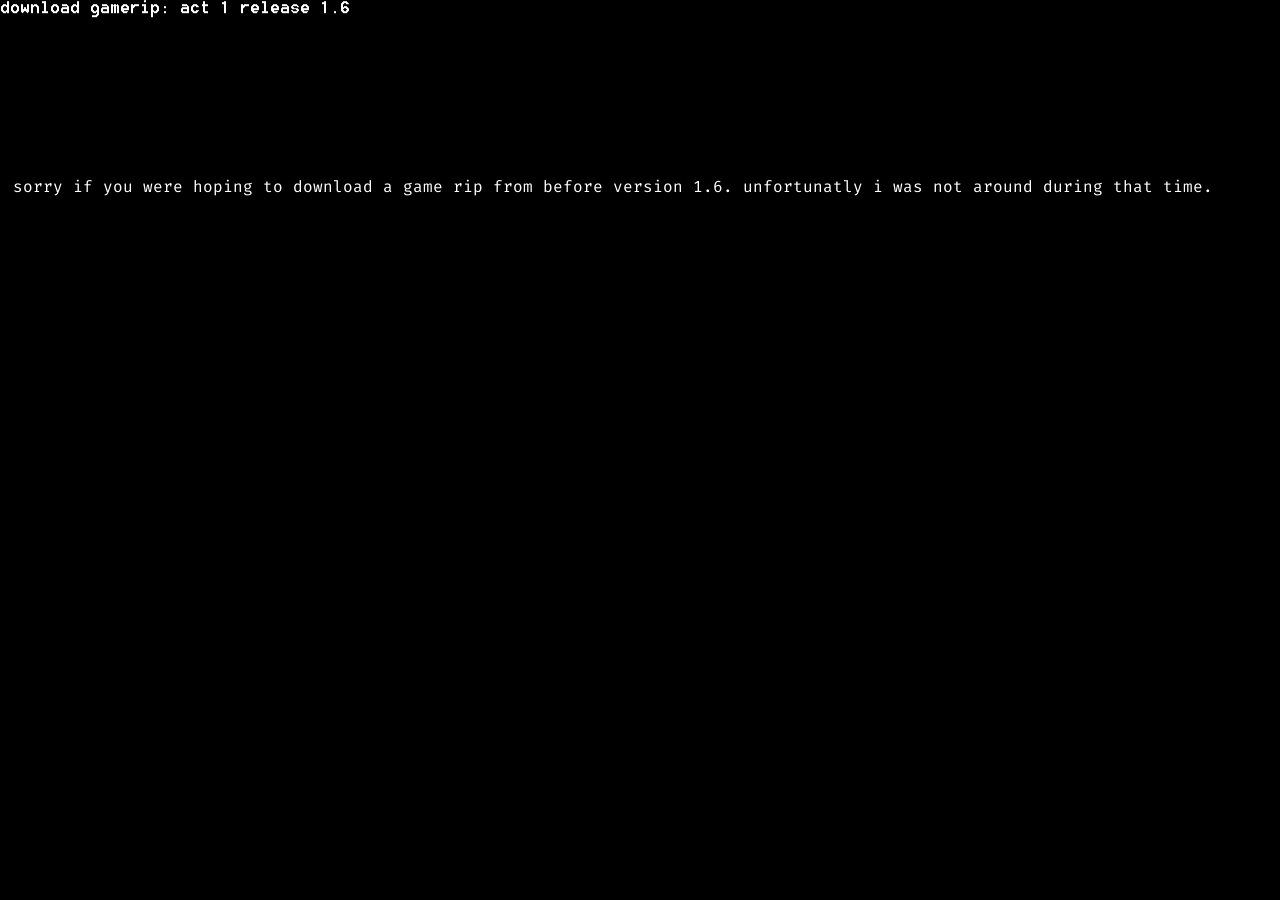
==== downloads/index.html @ 725f27f1 "Update index.html" ====
<!DOCTYPE html>
<html>
	<head>
		<meta charset="UTF-8">
		<title>FHoC9 wiki</title>
		<link rel="stylesheet" href="../reset.css">
		<link rel="stylesheet" href="../main.css">
	</head>
	<body>
		<h3>download gamerip: act 1 release 1.6</h3>
		<iframe src="https://drive.google.com/file/d/1eBCg_PVQ_3DjR93qFNMZwQkoVd9Q79DZ/view" frameborder="0" id=""></iframe>
		<p>sorry if you were hoping to download a game rip from before version 1.6. unfortunatly i was not around during that time.</p>
	</body>
</html>
---- main.css ----
@font-face {
	font-family: "fira code";
	src: url(./fonts/FiraCode.ttf);
}

@font-face {
	font-family: "sextape";
	src: url(./fonts/SextapeRegular.ttf);
	font-weight: 100;
	font-smooth: never;
}

@font-face {
	font-family: "vhs";
	src: url(./fonts/vhs.ttf);
}

html,body {
	display: flex;
	flex-direction: column;
	width: 100%;
	height: 100%;
	margin: 0%;
	background-color: black;
	color: white;
	font-family: fira code;
	font-weight: 400;
}

#titlecard {
	display: flex;
	flex-direction: row;
	height: 10%;
	width: 100%;
	align-items: flex-end;
	padding: 2%;
	color: #ff9000;
	font-weight: 100;
}

.welcome {
	font-family: sextape;
	font-size: 500%;
	margin: 0%;
}

.smol-text {
	font-size: 50%;
	margin: 0%;
	margin-bottom: 1%;
}

p {
	margin: 1%;
}

h2,h3,h4,h5 {
	font-family: vhs;
	font-weight: 100;
}

button {
	font-family: fira code;
	background-color: #ff9000;
	color: black;
	border: 0px;
}

.nav {
	background-color: gray;
	margin-left: 5%;
	margin-right: 5%;
}

.inner-grid {
	display: grid;
	grid-template-areas: 
	"0 0 0 0"
	"a b c d"
	"e e f f"
	". . . ."
	"g g . .";
	gap: 1vh;
	padding: 1%;
}

.nav-btn {
	background-color: black;
	color: #ff9000;
	border-color: #ff9000;
	flex: 1;
}

#nav-head {
	grid-area: 0;
	font-family: vhs;
	padding-left: 2%;
}

#story-btn {
	grid-area: a;
}

#enemy-btn {
	grid-area: b;
}

#secrets-btn {
	grid-area: c;
}

#act2-btn {
	grid-area: d;
}

#VIam-btn {
	grid-area: e;
}

#form-btn {
	grid-area: f;
}

#download-btn {
	grid-area: g;
}

#changelog-div {
	color: yellow;
	margin: 2%;
}
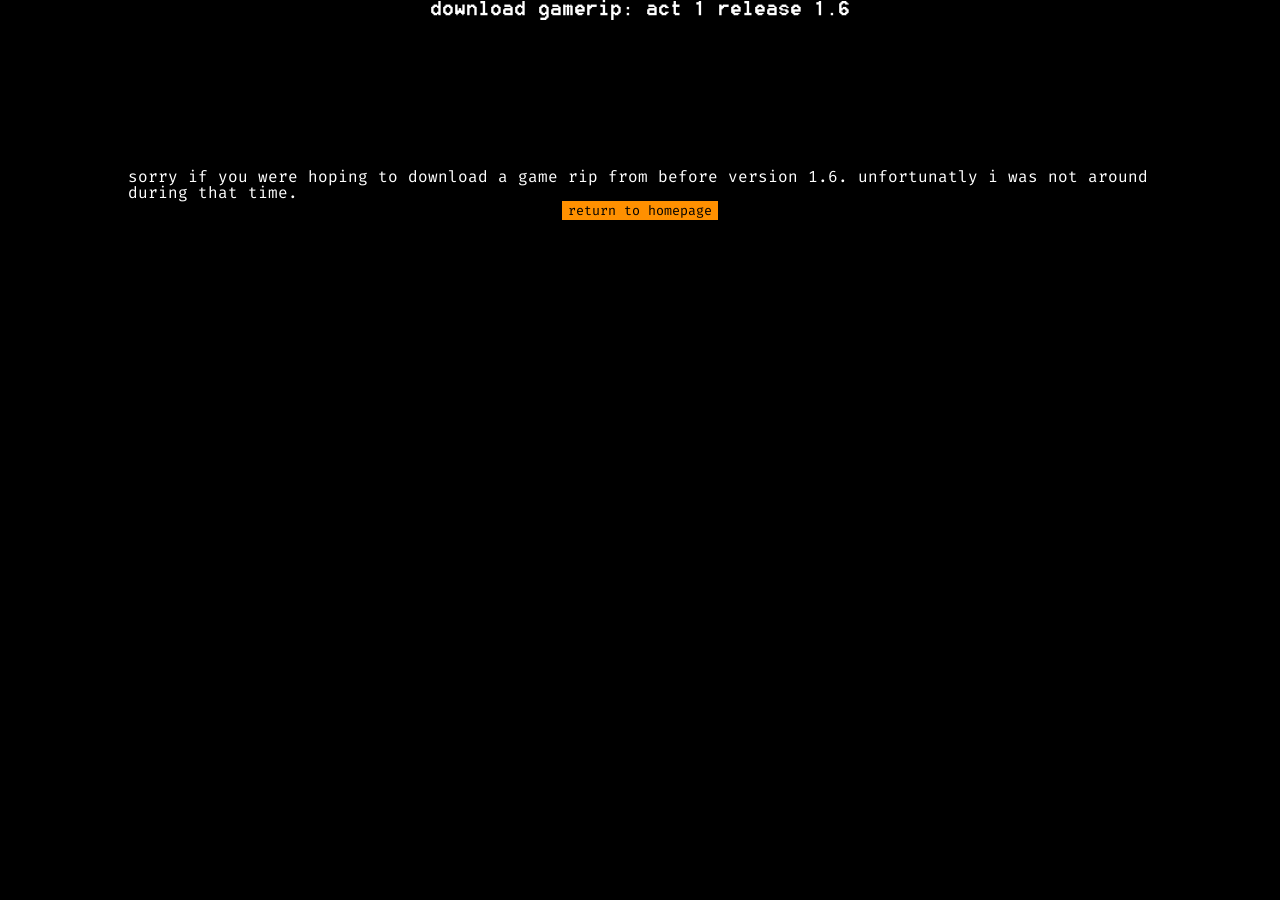
==== commit 6aa9e78c: "added return buttons" ====
--- a/downloads/index.html
+++ b/downloads/index.html
@@ -10,5 +10,6 @@
 		<h3>download gamerip: act 1 release 1.6</h3>
 		<iframe src="https://drive.google.com/file/d/1eBCg_PVQ_3DjR93qFNMZwQkoVd9Q79DZ/view" frameborder="0" id=""></iframe>
 		<p>sorry if you were hoping to download a game rip from before version 1.6. unfortunatly i was not around during that time.</p>
+		<button id="return" onclick="location.href = '/fhoc9-wiki'">return to homepage</button>
 	</body>
 </html>
--- a/main.css
+++ b/main.css
@@ -25,6 +25,7 @@
 	color: white;
 	font-family: fira code;
 	font-weight: 400;
+	align-items: center;
 }
 
 #titlecard {
@@ -38,7 +39,7 @@
 	font-weight: 100;
 }
 
-.welcome {
+h1 {
 	font-family: sextape;
 	font-size: 500%;
 	margin: 0%;
@@ -51,12 +52,21 @@
 }
 
 p {
-	margin: 1%;
+	margin-left: 10%;
+	margin-right: 10%;
 }
 
 h2,h3,h4,h5 {
 	font-family: vhs;
 	font-weight: 100;
+}
+
+h2 {
+	font-size: 150%;
+}
+
+h3 {
+	font-size: 120%;
 }
 
 button {
@@ -89,6 +99,8 @@
 	color: #ff9000;
 	border-color: #ff9000;
 	flex: 1;
+	border-style: solid;
+	border-width: 0.25vh;
 }
 
 #nav-head {
@@ -128,4 +140,9 @@
 #changelog-div {
 	color: yellow;
 	margin: 2%;
+}
+
+.quote-block {
+	color: yellow;
+	margin-left: 20svh;
 }
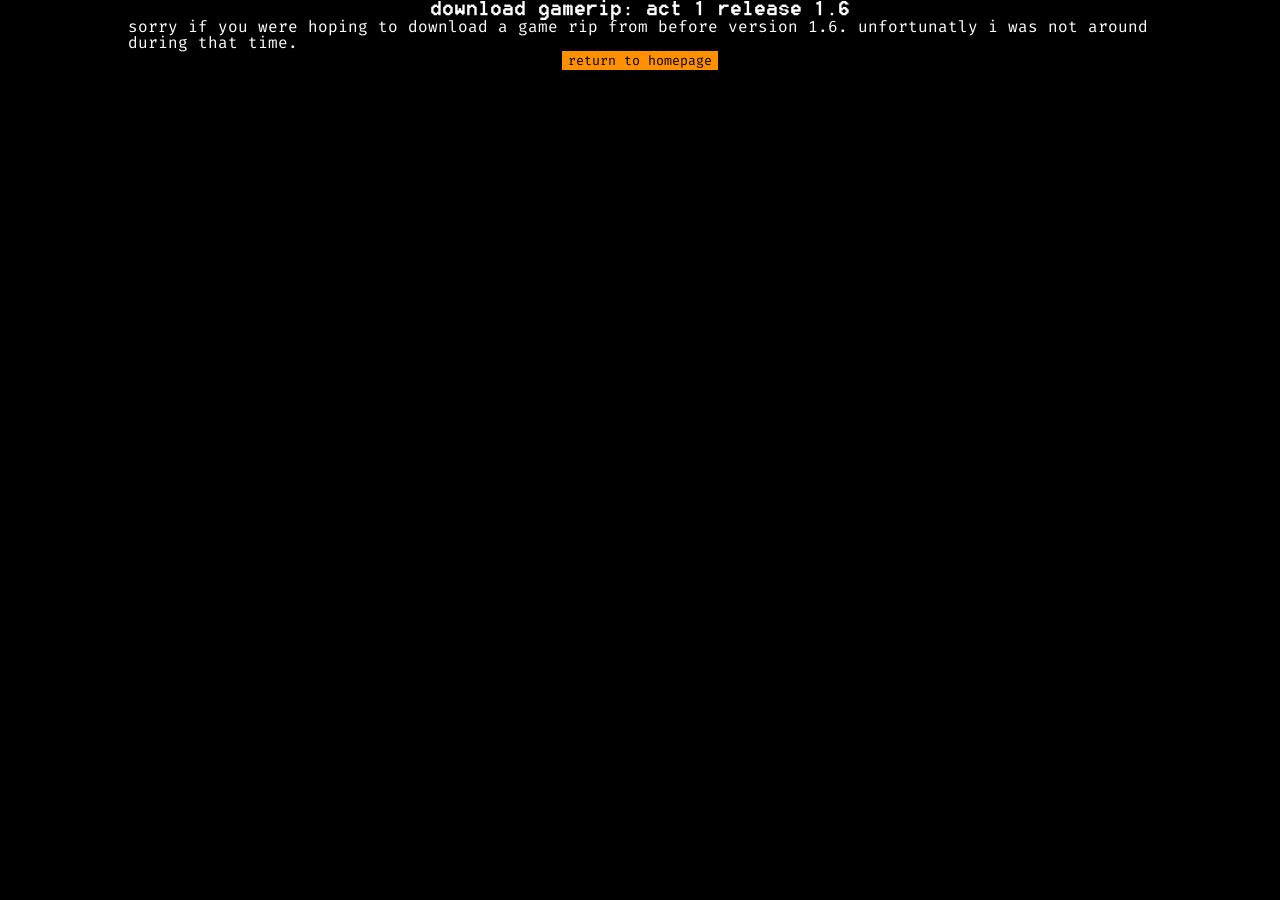
==== commit 38635fb3: "replaced the download iframe with a hyperlink" ====
--- a/downloads/index.html
+++ b/downloads/index.html
@@ -8,7 +8,7 @@
 	</head>
 	<body>
 		<h3>download gamerip: act 1 release 1.6</h3>
-		<iframe src="https://drive.google.com/file/d/1eBCg_PVQ_3DjR93qFNMZwQkoVd9Q79DZ/view" frameborder="0" id=""></iframe>
+		<a href="https://drive.google.com/file/d/1eBCg_PVQ_3DjR93qFNMZwQkoVd9Q79DZ/view"></a>
 		<p>sorry if you were hoping to download a game rip from before version 1.6. unfortunatly i was not around during that time.</p>
 		<button id="return" onclick="location.href = '/fhoc9-wiki'">return to homepage</button>
 	</body>
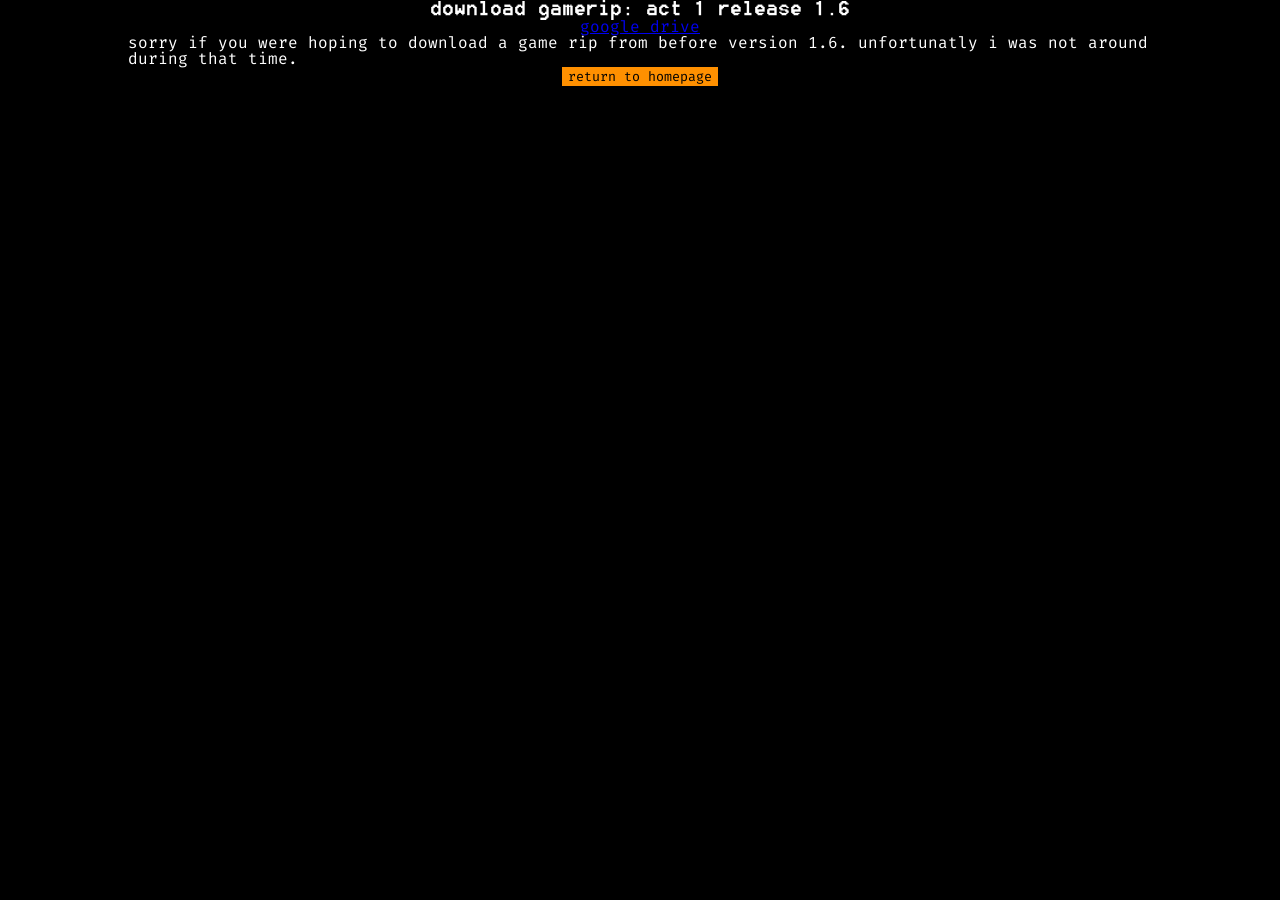
==== commit a67cac56: "Update index.html" ====
--- a/downloads/index.html
+++ b/downloads/index.html
@@ -8,7 +8,7 @@
 	</head>
 	<body>
 		<h3>download gamerip: act 1 release 1.6</h3>
-		<a href="https://drive.google.com/file/d/1eBCg_PVQ_3DjR93qFNMZwQkoVd9Q79DZ/view"></a>
+		<a href="https://drive.google.com/file/d/1eBCg_PVQ_3DjR93qFNMZwQkoVd9Q79DZ/view">google drive</a>
 		<p>sorry if you were hoping to download a game rip from before version 1.6. unfortunatly i was not around during that time.</p>
 		<button id="return" onclick="location.href = '/fhoc9-wiki'">return to homepage</button>
 	</body>
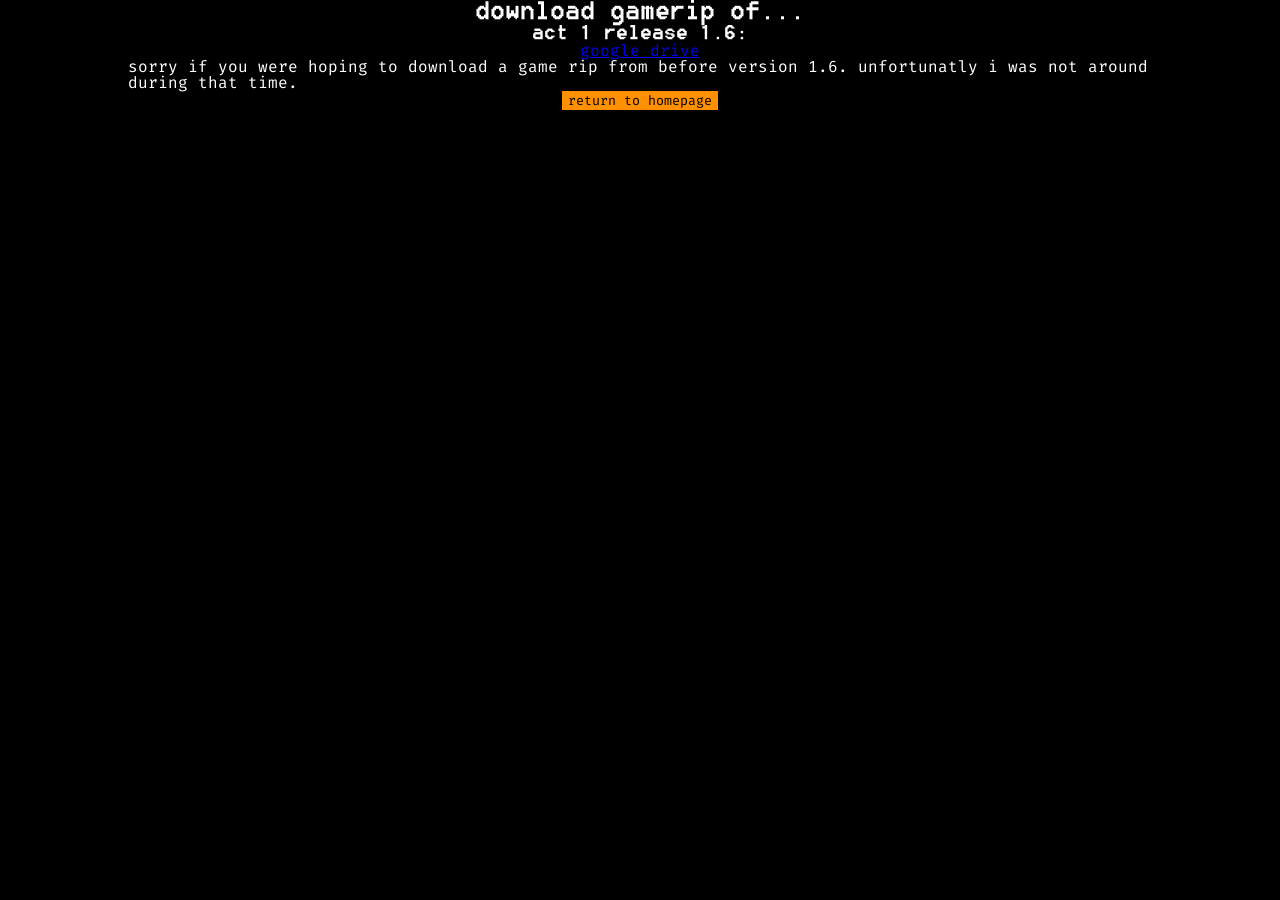
==== commit 92f6a39a: "Update index.html" ====
--- a/downloads/index.html
+++ b/downloads/index.html
@@ -7,7 +7,8 @@
 		<link rel="stylesheet" href="../main.css">
 	</head>
 	<body>
-		<h3>download gamerip: act 1 release 1.6</h3>
+		<h2>download gamerip of...</h2>
+		<h3>act 1 release 1.6:</h3>
 		<a href="https://drive.google.com/file/d/1eBCg_PVQ_3DjR93qFNMZwQkoVd9Q79DZ/view">google drive</a>
 		<p>sorry if you were hoping to download a game rip from before version 1.6. unfortunatly i was not around during that time.</p>
 		<button id="return" onclick="location.href = '/fhoc9-wiki'">return to homepage</button>
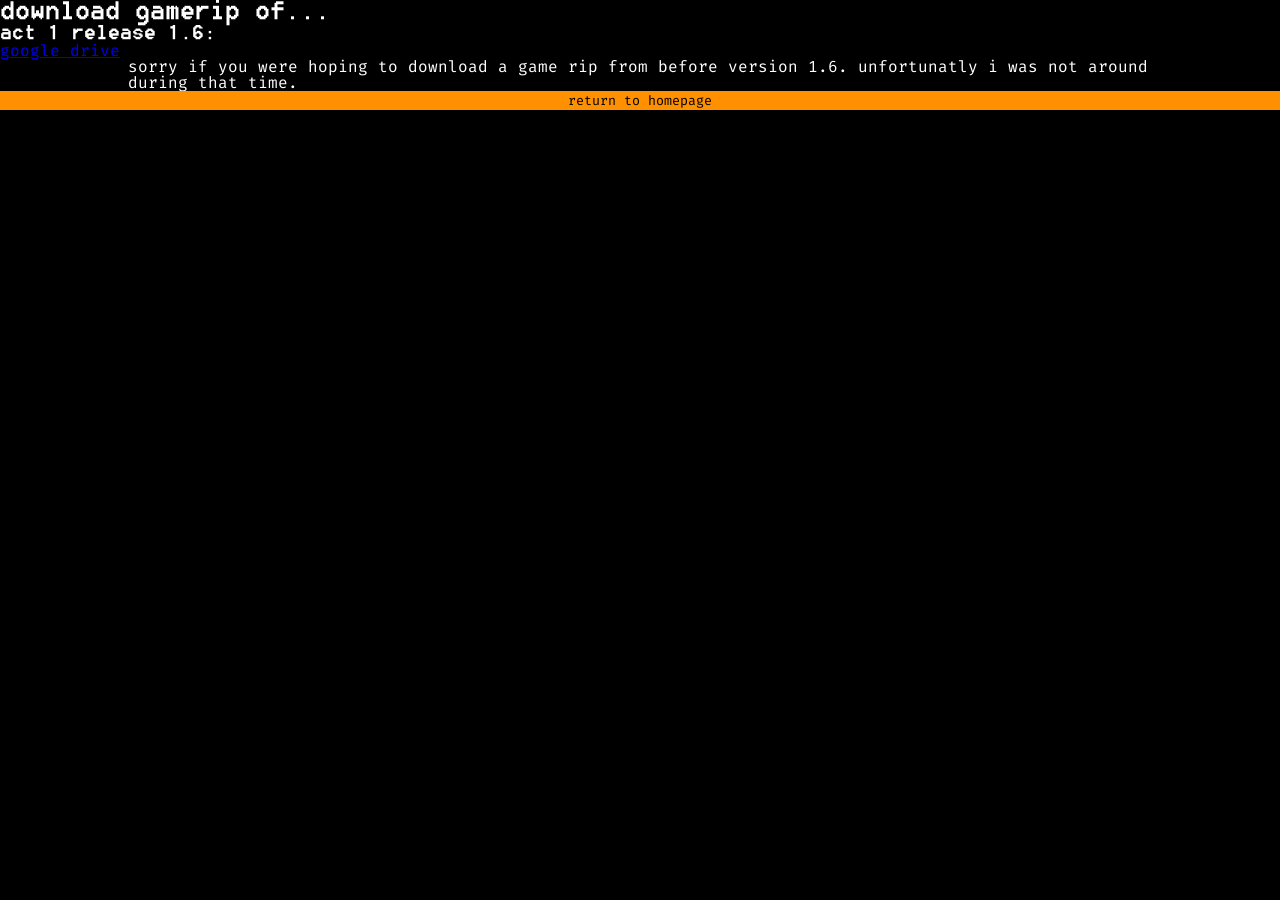
==== commit a9216a72: "Update index.html" ====
--- a/downloads/index.html
+++ b/downloads/index.html
@@ -5,6 +5,11 @@
 		<title>FHoC9 wiki</title>
 		<link rel="stylesheet" href="../reset.css">
 		<link rel="stylesheet" href="../main.css">
+		<style>
+			html,body {
+				align-items: normal;
+			}
+		</style>
 	</head>
 	<body>
 		<h2>download gamerip of...</h2>
